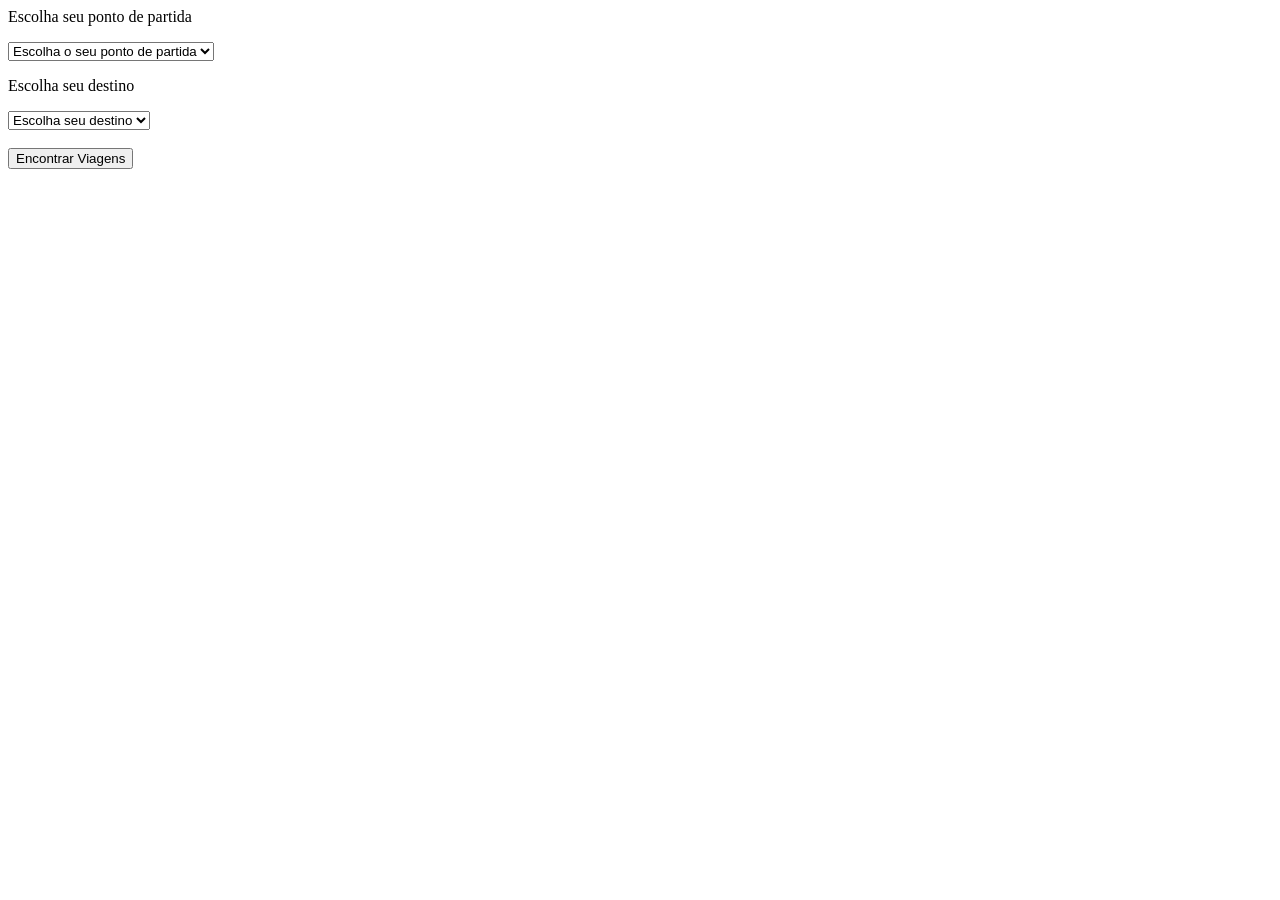
==== TremHistorico/home/index.html @ 74d462f3 "site esqueleto" ====
<html>
    <head>
        <meta charset="UTF-8">
    </head>

    <body>

        <div>
        <iframe name="nada" id="nada" style="display: none;"></iframe>
        <p>Escolha seu ponto de partida</p>

            <select name="viagens" class="seletor-estacao" id="destino-inicial">
                <option value="-1"> Escolha o seu ponto de partida</option>
            </select>
        
            <p>Escolha seu destino</p>
            <select name="viagens-destino" class="seletor-estacao" id="destino-destino">
                <option value="-1"> Escolha seu destino</option>
            </select>
            <br><br>
            <button class="submit_button" onclick="getViagens()" type="submit">Encontrar Viagens</button>
        </div>
        
        <div id="viagem-caixa">
            
        </div>

    </body>

    <script>

        let PontoPartida = document.getElementById('destino-inicial');
        PontoPartida.addEventListener("selectstart", getEstacao()); 

        let PontoDestino = document.getElementById('destino-destino');
        PontoDestino.addEventListener("selectstart", getEstacao()); 
        
        

        function getEstacao(){
            fetch('../api/rotas/entregaViagem.php?a=partida')
            .then(response => response.json())
            .then(data => {

    
            let seletorGerado = document.querySelectorAll('#gerado');
            
            seletorGerado.forEach(estacao =>{
                    estacao.remove()
            }
             );

            // -------------------------------------------
            
            data.forEach(element => {

            let viagem = element.viagem;
            let id = element.id;
            // pega do backend as estacoes disponives
        
            let opcao = document.createElement("option");
            opcao.setAttribute("value",id);
            opcao.setAttribute("id","gerado");
                
            opcao.textContent = viagem;

            PontoPartida.appendChild(opcao);
            PontoDestino.appendChild(opcao.cloneNode(true));
            // clone node copia a opcao para dar um append nela duas vezes
            // De resto cria um objeto option pra colocar no seletor para fazer a selecao da viagem
            });
            }) 
            .catch(error => console.error('Erro:', error));

        }


        function getViagens(){

            let inicial = PontoPartida.value; let final = PontoDestino.value;
            // pegamos o valor que o usuario selecionou

            let formViagem = new FormData;
            // criamos uma formdata para colocar esses dados dentro

            formViagem.append('viagens', inicial);
            
            formViagem.append('viagens-destino',final);

            // colocamos o dado dentro utilizando um append
            
            fetch('../api/rotas/entregaViagem.php?a=selecaousuario', {
                method: "POST",
                body: formViagem
            })
            .then(response => response.json())
            .then(data => {

                    
                    let seletorGeradoCaixa = document.querySelectorAll('#gerado-caixa-viagem');
                    seletorGeradoCaixa.forEach(viagem=>{
                            viagem.remove()
                    }
                    );

                    // -------------------------------------------
                if(data != null){
                data.forEach(element => {
                    let viagem_DataTime = element.data;
                    let viagem_valor = element.valor;
                    let viagem_quantidade_assentos = element.quantidade_assentos; 

                    let viagens_display_caixa = document.getElementById("viagem-caixa");
                    let caixa_viagem = document.createElement("div");
                    let caixa_dentro = document.createElement("p");
                    caixa_dentro.innerText = `data: ${viagem_DataTime} valor: ${viagem_valor} passagens disponiveis: ${viagem_quantidade_assentos} `;

                    caixa_viagem.appendChild(caixa_dentro);
                    caixa_viagem.setAttribute('id','gerado-caixa-viagem');

                    viagens_display_caixa.appendChild(caixa_viagem);

                    
                })
                } else {
                    let caixa_erro= document.createElement("p");
                    caixa_erro.innerText = "Não existe rotas disponiveis com essa configuração";
                    caixa_erro.setAttribute('id','gerado-caixa-viagem')
                    document.body.appendChild(caixa_erro);
                }
            })
            .catch(error => console.error('Erro:',error));
        }
        
    </script>

</html>
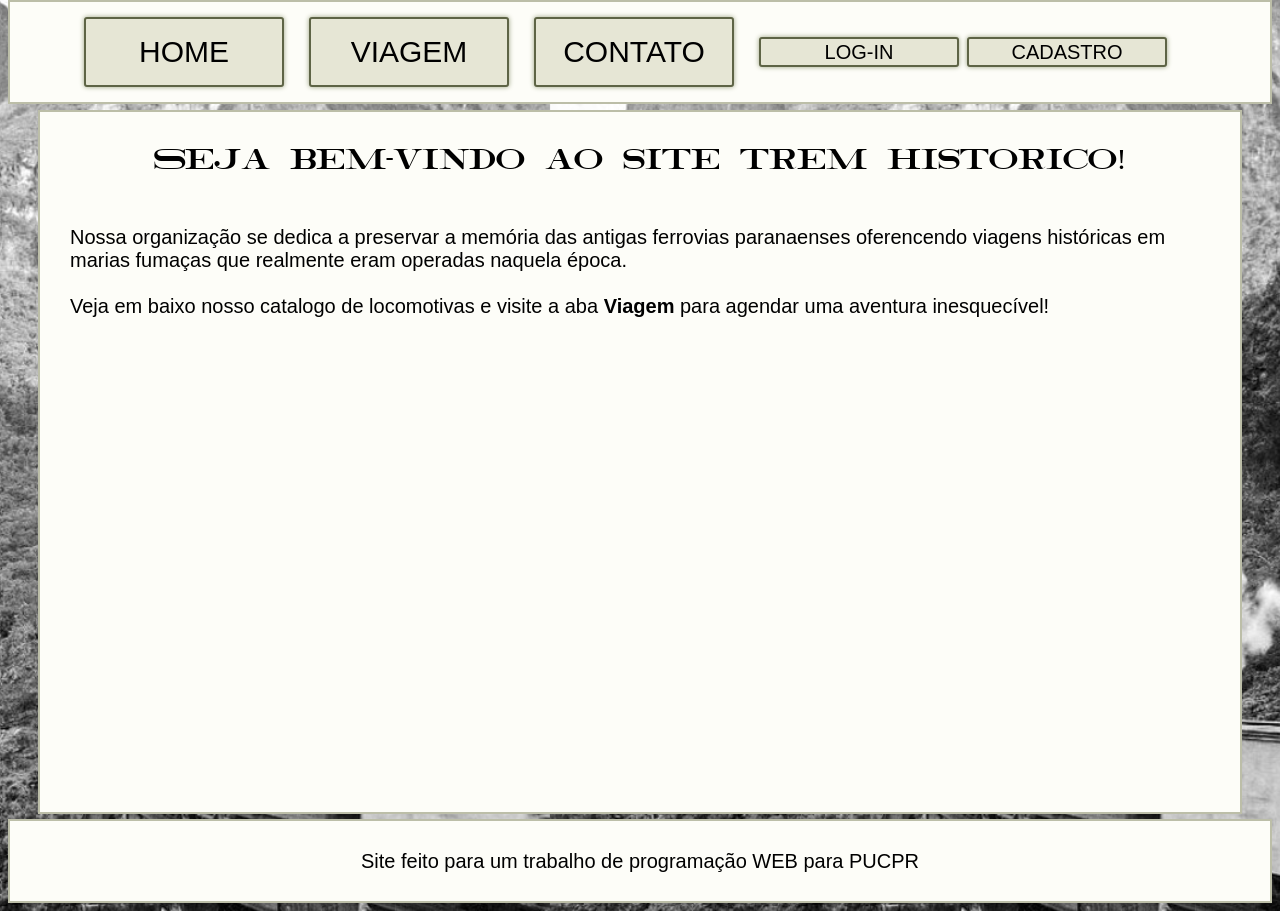
==== commit c7ea6e68: "Add files via upload" ====
--- a/TremHistorico/home/index.html
+++ b/TremHistorico/home/index.html
@@ -1,137 +1,47 @@
 <html>
     <head>
         <meta charset="UTF-8">
+        <link rel="stylesheet" href="../css/font/stylesheet.css">
+        <link rel="stylesheet" href="../css/geral.css">
+
+        <script src="../js/generico.js" defer></script>
+        <script src="../js/pegarNomeUser.js" defer></script>
+
     </head>
 
     <body>
+        <div class="header">
+            <span style="font-size: 10px; margin-left: -300px; margin-right: 200px;" id="nome-usuario">visitante</span>
+            <button class="botao" onclick="window.location.href=''">HOME</button>
+            <button class="botao" onclick="window.location.href='../viagem'">VIAGEM</button>
+            <button class="botao" onclick="window.location.href='../contato'">CONTATO</button>
+            <button class="botao usuario-man" onclick="window.location.href='../usuario/login'">LOG-IN</button>
+            <button class="botao usuario-man" onclick="window.location.href='../usuario/cadastro'">CADASTRO</button>
+        </div>
 
-        <div>
-        <iframe name="nada" id="nada" style="display: none;"></iframe>
-        <p>Escolha seu ponto de partida</p>
+        <div class="centraliza">
+            <div class="header meio" style="width: 1200px; height: 700px; margin-top: 6px;">
+                <p style="font-size: 30px;">Seja bem-vindo ao site trem historico!</p>
+                <p style="font-size: 20px; margin-left: 30px; margin-right: 10px; font-family: 'Gill Sans', 'Gill Sans MT', Calibri, 'Trebuchet MS', sans-serif;">
+                    Nossa organização se dedica a preservar a memória das antigas ferrovias paranaenses oferencendo viagens
+                    históricas em marias fumaças que realmente eram operadas naquela época.
+                    <br>
+                    <br>
+                    Veja em baixo nosso catalogo de locomotivas e visite a aba <b>Viagem</b> para agendar uma aventura inesquecível!
+                </p>
+            </div>
+        </div>
 
-            <select name="viagens" class="seletor-estacao" id="destino-inicial">
-                <option value="-1"> Escolha o seu ponto de partida</option>
-            </select>
         
-            <p>Escolha seu destino</p>
-            <select name="viagens-destino" class="seletor-estacao" id="destino-destino">
-                <option value="-1"> Escolha seu destino</option>
-            </select>
-            <br><br>
-            <button class="submit_button" onclick="getViagens()" type="submit">Encontrar Viagens</button>
-        </div>
-        
-        <div id="viagem-caixa">
-            
+        <div class="header final">
+            <span> Site feito para um trabalho de programação WEB para PUCPR</span>
         </div>
 
     </body>
 
     <script>
-
-        let PontoPartida = document.getElementById('destino-inicial');
-        PontoPartida.addEventListener("selectstart", getEstacao()); 
-
-        let PontoDestino = document.getElementById('destino-destino');
-        PontoDestino.addEventListener("selectstart", getEstacao()); 
-        
-        
-
-        function getEstacao(){
-            fetch('../api/rotas/entregaViagem.php?a=partida')
-            .then(response => response.json())
-            .then(data => {
-
-    
-            let seletorGerado = document.querySelectorAll('#gerado');
-            
-            seletorGerado.forEach(estacao =>{
-                    estacao.remove()
-            }
-             );
-
-            // -------------------------------------------
-            
-            data.forEach(element => {
-
-            let viagem = element.viagem;
-            let id = element.id;
-            // pega do backend as estacoes disponives
-        
-            let opcao = document.createElement("option");
-            opcao.setAttribute("value",id);
-            opcao.setAttribute("id","gerado");
-                
-            opcao.textContent = viagem;
-
-            PontoPartida.appendChild(opcao);
-            PontoDestino.appendChild(opcao.cloneNode(true));
-            // clone node copia a opcao para dar um append nela duas vezes
-            // De resto cria um objeto option pra colocar no seletor para fazer a selecao da viagem
-            });
-            }) 
-            .catch(error => console.error('Erro:', error));
-
-        }
+        UsuarioNome()
+    </script>
 
 
-        function getViagens(){
-
-            let inicial = PontoPartida.value; let final = PontoDestino.value;
-            // pegamos o valor que o usuario selecionou
-
-            let formViagem = new FormData;
-            // criamos uma formdata para colocar esses dados dentro
-
-            formViagem.append('viagens', inicial);
-            
-            formViagem.append('viagens-destino',final);
-
-            // colocamos o dado dentro utilizando um append
-            
-            fetch('../api/rotas/entregaViagem.php?a=selecaousuario', {
-                method: "POST",
-                body: formViagem
-            })
-            .then(response => response.json())
-            .then(data => {
-
-                    
-                    let seletorGeradoCaixa = document.querySelectorAll('#gerado-caixa-viagem');
-                    seletorGeradoCaixa.forEach(viagem=>{
-                            viagem.remove()
-                    }
-                    );
-
-                    // -------------------------------------------
-                if(data != null){
-                data.forEach(element => {
-                    let viagem_DataTime = element.data;
-                    let viagem_valor = element.valor;
-                    let viagem_quantidade_assentos = element.quantidade_assentos; 
-
-                    let viagens_display_caixa = document.getElementById("viagem-caixa");
-                    let caixa_viagem = document.createElement("div");
-                    let caixa_dentro = document.createElement("p");
-                    caixa_dentro.innerText = `data: ${viagem_DataTime} valor: ${viagem_valor} passagens disponiveis: ${viagem_quantidade_assentos} `;
-
-                    caixa_viagem.appendChild(caixa_dentro);
-                    caixa_viagem.setAttribute('id','gerado-caixa-viagem');
-
-                    viagens_display_caixa.appendChild(caixa_viagem);
-
-                    
-                })
-                } else {
-                    let caixa_erro= document.createElement("p");
-                    caixa_erro.innerText = "Não existe rotas disponiveis com essa configuração";
-                    caixa_erro.setAttribute('id','gerado-caixa-viagem')
-                    document.body.appendChild(caixa_erro);
-                }
-            })
-            .catch(error => console.error('Erro:',error));
-        }
-        
-    </script>
-
 </html>
--- a/TremHistorico/css/font/stylesheet.css
+++ b/TremHistorico/css/font/stylesheet.css
@@ -0,0 +1,10 @@
+@font-face {
+    font-family: 'RailroadRoman';
+    src: url('RR_ROMAN.eot');
+    src: url('RR_ROMAN.eot?#iefix') format('embedded-opentype'),
+         url('RR_ROMAN.woff') format('woff'),
+         url('RR_ROMAN.ttf') format('truetype'),
+         url('RR_ROMAN.svg#RailroadRoman') format('svg');
+    font-weight: 600;
+    font-style: normal;
+}
--- a/TremHistorico/css/geral.css
+++ b/TremHistorico/css/geral.css
@@ -0,0 +1,194 @@
+            body{
+                font-family: 'RailroadRoman';
+                background-image: url('font/img/tremmariafumaca.jpg');
+                background-size: 800px;
+                background-position: -250px -100px;
+                background-repeat: repeat-x;
+            }
+            .caixa{
+
+                display: flex;
+                flex-direction: column;
+                align-items: center;
+            }
+            .agendar-secao{
+                background-color: rgb(253, 253, 248);
+                border: 2px solid rgb(188, 190, 168);
+                padding-top: 20px;
+                padding-bottom: 20px;
+                margin-left:10px;
+                margin-top:10px;
+                font-size:13px;
+                width: 350px;
+
+
+            }
+            .header{
+                display: flex;
+                align-items: center;
+                justify-content: center;
+                align-content: space-evenly;
+                flex-direction: row;
+                
+                margin-top: -8px;
+                background-color: rgb(253, 253, 248);
+                border: 2px solid rgb(188, 190, 168);
+                height: 100px;
+
+            }
+            .botao{
+                font-family: 'Gill Sans', 'Gill Sans MT', Calibri, 'Trebuchet MS', sans-serif;
+                height: 70px;
+                width: 200px;
+                margin-right: 25px;
+                font-size: 30px;
+                background-color: rgb(230, 230, 213);
+                border: 2px solid rgb(94, 100, 70);
+                box-shadow: 0px 0px 5px 0px rgb(156, 163, 129);
+                border-radius: 3px;
+                
+            }
+            .botao:hover, select:hover{
+                font-family: 'Gill Sans', 'Gill Sans MT', Calibri, 'Trebuchet MS', sans-serif;
+                background-color: rgb(204, 204, 188);
+                border: 2px dashed rgb(26, 25, 23);
+                box-shadow: 0px 0px 5px 0px rgb(156, 163, 129);
+                border-radius: 3px;
+                cursor:pointer;
+                
+            }
+            .cheio{
+                margin-top: 25px;
+                height: 45px;
+                width: 250px;
+                font-size: 20px;
+            }
+            .header .usuario-man{
+                margin-left: 0px;
+                margin-right: 8px;
+                height: 30px;
+                width: 200px;
+                font-size: 20px;
+            }
+            select{
+                font-family: 'Gill Sans', 'Gill Sans MT', Calibri, 'Trebuchet MS', sans-serif;
+                background-color: rgb(230, 230, 213);
+                border: 2px solid rgb(94, 100, 70);
+                width: 330px;
+                font-size: 20px;
+                padding-left: 60px;
+            }
+            .caixa-viagem-selecao{
+                display: flex;
+                flex-direction: row;
+                align-items: flex-start;
+            }
+            #viagem-caixa{
+                display: flex;
+                flex-direction: row;
+                align-items: flex-start;
+                flex-wrap: wrap;
+                background-color: rgb(253, 253, 248);
+                border: 2px solid rgb(188, 190, 168);
+                margin-top: 10px;
+                width: 1300px;
+                height: 700px;
+                margin-left: 10px;
+            }
+
+            .gerado-caixa-viagem{
+                background-color: rgb(236, 236, 208);
+                border: 2px solid rgb(79, 80, 73);
+                margin-top: 5px;
+                margin-left: 5px;
+                font-size: 15px;
+                width: 400px;
+                height: 200px;
+            }
+            #gerado-caixa-erro{
+                font-family: 'Gill Sans', 'Gill Sans MT', Calibri, 'Trebuchet MS', sans-serif;
+                font-size: 30px;
+                margin-left: 50px;
+                background-color: rgb(255, 241, 184);
+                border: 0px;
+                border-radius: 2px;
+                padding-left: 10px;
+                margin-top: 5px;
+                padding-top: 5px;
+                padding-bottom: 5px;
+                padding-right: 10px;
+            }
+
+            .pequeno{
+                height: 50px;
+                width: 150px;
+                font-size: 20px;
+                margin-left: 20px;
+                margin-top: 10px;
+            }
+            .gerado-caixa-viagem p {
+                margin-left: 40px;
+                margin-top: 20px;
+            }
+
+            .final{
+                margin-top: 5px;
+                height: 80px;
+                font-family: 'Gill Sans', 'Gill Sans MT', Calibri, 'Trebuchet MS', sans-serif;
+                font-size: 20px;
+            }
+
+            .erro{
+                font-family: 'Gill Sans', 'Gill Sans MT', Calibri, 'Trebuchet MS', sans-serif;
+                margin-top: -500px;
+                color:rgb(199, 0, 0);
+                border: 2px solid rgb(199, 0, 0);
+                padding-left:5px;
+                font-size: 30px;
+                padding-right:5px;
+                margin-left:500px;
+                position:absolute;
+            }
+            .sucesso{
+                margin-top: -500px;
+                font-family: 'Gill Sans', 'Gill Sans MT', Calibri, 'Trebuchet MS', sans-serif;
+                color:green;
+                border: 2px solid green;
+                font-size: 30px;
+                margin-left:500px;
+                padding-left:5px;
+                position:absolute;
+            }
+            .erro-botao{
+                margin-left: 20px;
+                width: 100px;
+                height: 45px;
+            }
+
+
+
+
+        
+            .meio{
+                font-size: 50px;
+                display: flex;
+                flex-direction: column;
+                align-items: center;
+                justify-content: flex-start;
+                height: 650px;
+                margin-top: 50px;
+                width: 1000px;
+            }
+            .meio input{
+                padding-right:  20px;
+                padding-left: 20px;
+                width: 500px;
+                height: 60px;
+                margin-top: -30px;
+            }
+            .centraliza{
+                display: flex;
+                flex-direction: column;
+                align-items: center;
+                justify-content: center;
+            }
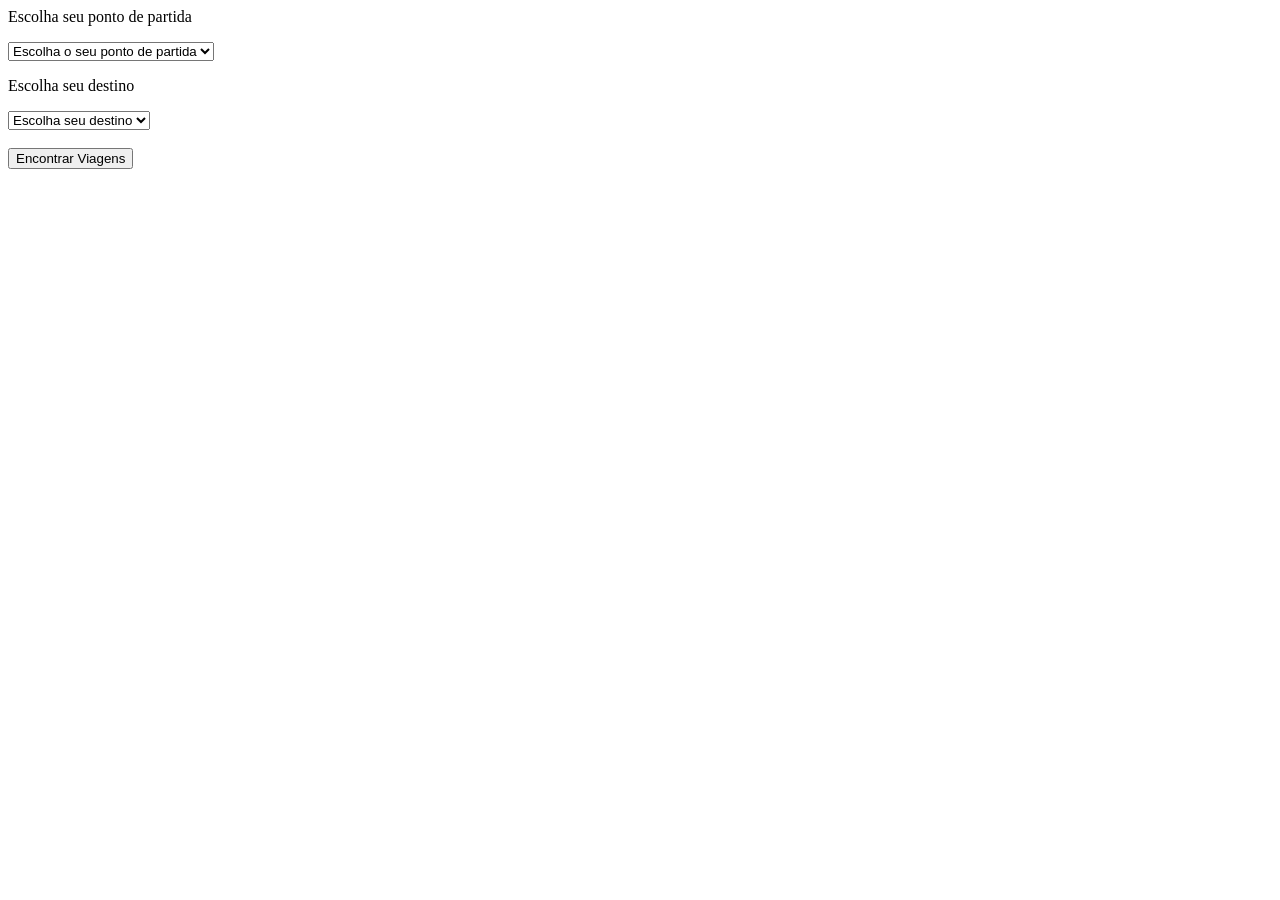
==== commit 07a8d302: "Add files via upload" ====
--- a/TremHistorico/home/index.html
+++ b/TremHistorico/home/index.html
@@ -1,47 +1,137 @@
 <html>
     <head>
         <meta charset="UTF-8">
-        <link rel="stylesheet" href="../css/font/stylesheet.css">
-        <link rel="stylesheet" href="../css/geral.css">
-
-        <script src="../js/generico.js" defer></script>
-        <script src="../js/pegarNomeUser.js" defer></script>
-
     </head>
 
     <body>
-        <div class="header">
-            <span style="font-size: 10px; margin-left: -300px; margin-right: 200px;" id="nome-usuario">visitante</span>
-            <button class="botao" onclick="window.location.href=''">HOME</button>
-            <button class="botao" onclick="window.location.href='../viagem'">VIAGEM</button>
-            <button class="botao" onclick="window.location.href='../contato'">CONTATO</button>
-            <button class="botao usuario-man" onclick="window.location.href='../usuario/login'">LOG-IN</button>
-            <button class="botao usuario-man" onclick="window.location.href='../usuario/cadastro'">CADASTRO</button>
+
+        <div>
+        <iframe name="nada" id="nada" style="display: none;"></iframe>
+        <p>Escolha seu ponto de partida</p>
+
+            <select name="viagens" class="seletor-estacao" id="destino-inicial">
+                <option value="-1"> Escolha o seu ponto de partida</option>
+            </select>
+        
+            <p>Escolha seu destino</p>
+            <select name="viagens-destino" class="seletor-estacao" id="destino-destino">
+                <option value="-1"> Escolha seu destino</option>
+            </select>
+            <br><br>
+            <button class="submit_button" onclick="getViagens()" type="submit">Encontrar Viagens</button>
         </div>
-
-        <div class="centraliza">
-            <div class="header meio" style="width: 1200px; height: 700px; margin-top: 6px;">
-                <p style="font-size: 30px;">Seja bem-vindo ao site trem historico!</p>
-                <p style="font-size: 20px; margin-left: 30px; margin-right: 10px; font-family: 'Gill Sans', 'Gill Sans MT', Calibri, 'Trebuchet MS', sans-serif;">
-                    Nossa organização se dedica a preservar a memória das antigas ferrovias paranaenses oferencendo viagens
-                    históricas em marias fumaças que realmente eram operadas naquela época.
-                    <br>
-                    <br>
-                    Veja em baixo nosso catalogo de locomotivas e visite a aba <b>Viagem</b> para agendar uma aventura inesquecível!
-                </p>
-            </div>
-        </div>
-
         
-        <div class="header final">
-            <span> Site feito para um trabalho de programação WEB para PUCPR</span>
+        <div id="viagem-caixa">
+            
         </div>
 
     </body>
 
     <script>
-        UsuarioNome()
+
+        let PontoPartida = document.getElementById('destino-inicial');
+        PontoPartida.addEventListener("selectstart", getEstacao()); 
+
+        let PontoDestino = document.getElementById('destino-destino');
+        PontoDestino.addEventListener("selectstart", getEstacao()); 
+        
+        
+
+        function getEstacao(){
+            fetch('../api/rotas/entregaViagem.php?a=partida')
+            .then(response => response.json())
+            .then(data => {
+
+    
+            let seletorGerado = document.querySelectorAll('#gerado');
+            
+            seletorGerado.forEach(estacao =>{
+                    estacao.remove()
+            }
+             );
+
+            // -------------------------------------------
+            
+            data.forEach(element => {
+
+            let viagem = element.viagem;
+            let id = element.id;
+            // pega do backend as estacoes disponives
+        
+            let opcao = document.createElement("option");
+            opcao.setAttribute("value",id);
+            opcao.setAttribute("id","gerado");
+                
+            opcao.textContent = viagem;
+
+            PontoPartida.appendChild(opcao);
+            PontoDestino.appendChild(opcao.cloneNode(true));
+            // clone node copia a opcao para dar um append nela duas vezes
+            // De resto cria um objeto option pra colocar no seletor para fazer a selecao da viagem
+            });
+            }) 
+            .catch(error => console.error('Erro:', error));
+
+        }
+
+
+        function getViagens(){
+
+            let inicial = PontoPartida.value; let final = PontoDestino.value;
+            // pegamos o valor que o usuario selecionou
+
+            let formViagem = new FormData;
+            // criamos uma formdata para colocar esses dados dentro
+
+            formViagem.append('viagens', inicial);
+            
+            formViagem.append('viagens-destino',final);
+
+            // colocamos o dado dentro utilizando um append
+            
+            fetch('../api/rotas/entregaViagem.php?a=selecaousuario', {
+                method: "POST",
+                body: formViagem
+            })
+            .then(response => response.json())
+            .then(data => {
+
+                    
+                    let seletorGeradoCaixa = document.querySelectorAll('#gerado-caixa-viagem');
+                    seletorGeradoCaixa.forEach(viagem=>{
+                            viagem.remove()
+                    }
+                    );
+
+                    // -------------------------------------------
+                if(data != null){
+                data.forEach(element => {
+                    let viagem_DataTime = element.data;
+                    let viagem_valor = element.valor;
+                    let viagem_quantidade_assentos = element.quantidade_assentos; 
+
+                    let viagens_display_caixa = document.getElementById("viagem-caixa");
+                    let caixa_viagem = document.createElement("div");
+                    let caixa_dentro = document.createElement("p");
+                    caixa_dentro.innerText = `data: ${viagem_DataTime} valor: ${viagem_valor} passagens disponiveis: ${viagem_quantidade_assentos} `;
+
+                    caixa_viagem.appendChild(caixa_dentro);
+                    caixa_viagem.setAttribute('id','gerado-caixa-viagem');
+
+                    viagens_display_caixa.appendChild(caixa_viagem);
+
+                    
+                })
+                } else {
+                    let caixa_erro= document.createElement("p");
+                    caixa_erro.innerText = "Não existe rotas disponiveis com essa configuração";
+                    caixa_erro.setAttribute('id','gerado-caixa-viagem')
+                    document.body.appendChild(caixa_erro);
+                }
+            })
+            .catch(error => console.error('Erro:',error));
+        }
+        
     </script>
 
-
 </html>
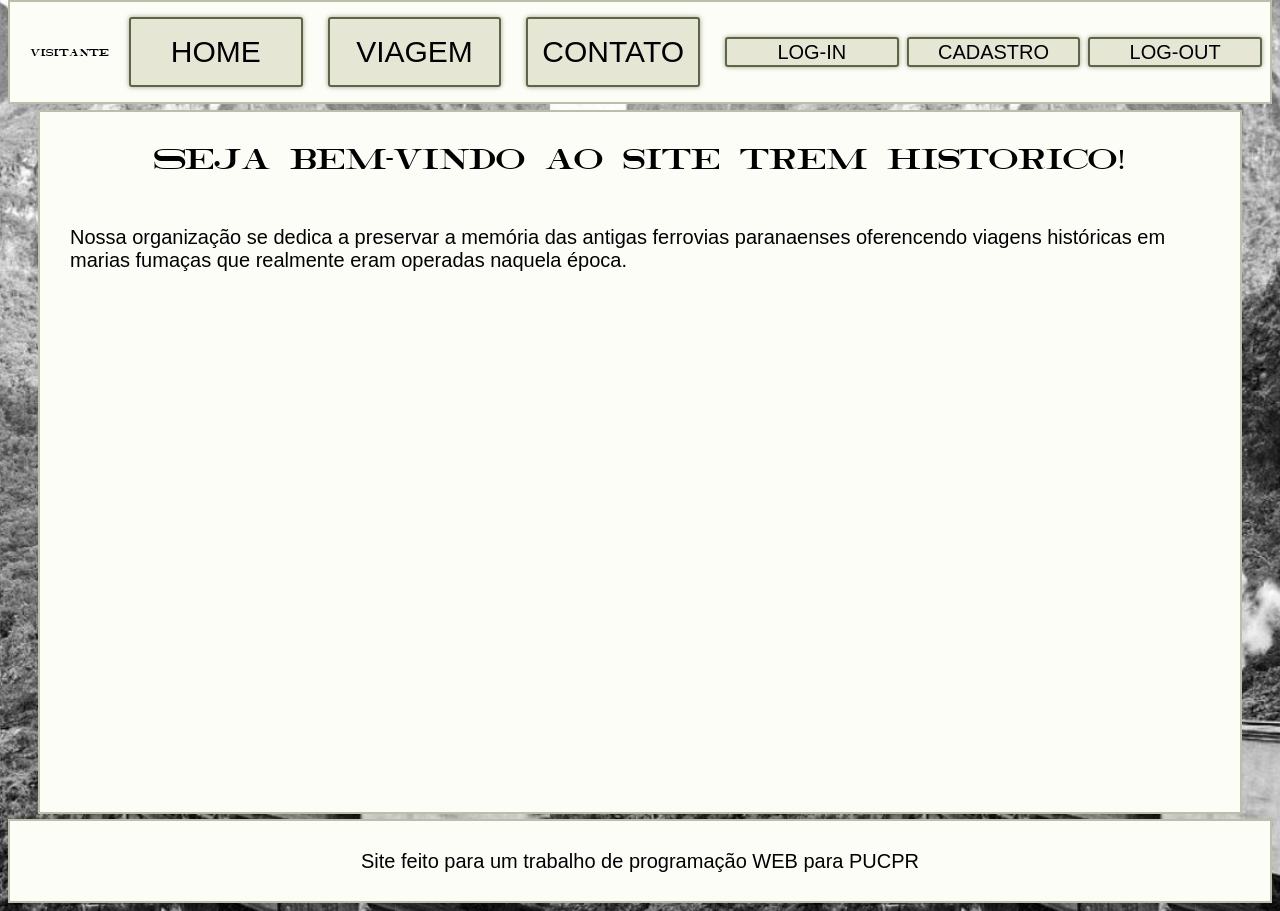
==== commit c43dbf9f: "Add files via upload" ====
--- a/TremHistorico/home/index.html
+++ b/TremHistorico/home/index.html
@@ -1,137 +1,43 @@
 <html>
     <head>
         <meta charset="UTF-8">
+        <link rel="stylesheet" href="../css/font/stylesheet.css">
+        <link rel="stylesheet" href="../css/geral.css">
+
+        <script src="../js/generico.js" defer></script>
+        <script src="../js/pegarNomeUser.js" defer></script>
+
     </head>
 
     <body>
+        <div class="header">
+            <span style="font-size: 10px; margin-left: 20px; margin-right: 20px;" id="nome-usuario">visitante</span>
+            <button class="botao" onclick="window.location.href=''">HOME</button>
+            <button class="botao" onclick="window.location.href='../viagem'">VIAGEM</button>
+            <button class="botao" onclick="window.location.href='../contato'">CONTATO</button>
+            <button class="botao usuario-man" onclick="window.location.href='../usuario/login'">LOG-IN</button>
+            <button class="botao usuario-man" onclick="window.location.href='../usuario/cadastro'">CADASTRO</button>
+            <button class="botao usuario-man" onclick="logout()">LOG-OUT</button>
+        </div>
 
-        <div>
-        <iframe name="nada" id="nada" style="display: none;"></iframe>
-        <p>Escolha seu ponto de partida</p>
+        <div class="centraliza">
+            <div class="header meio" style="width: 1200px; height: 700px; margin-top: 6px;">
+                <p style="font-size: 30px;">Seja bem-vindo ao site trem historico!</p>
+                <p style="font-size: 20px; margin-left: 30px; margin-right: 10px; font-family: 'Gill Sans', 'Gill Sans MT', Calibri, 'Trebuchet MS', sans-serif;">
+                    Nossa organização se dedica a preservar a memória das antigas ferrovias paranaenses oferencendo viagens
+                    históricas em marias fumaças que realmente eram operadas naquela época.
+                    <br>
+                    <br>
+               </p>
+            </div>
+        </div>
 
-            <select name="viagens" class="seletor-estacao" id="destino-inicial">
-                <option value="-1"> Escolha o seu ponto de partida</option>
-            </select>
         
-            <p>Escolha seu destino</p>
-            <select name="viagens-destino" class="seletor-estacao" id="destino-destino">
-                <option value="-1"> Escolha seu destino</option>
-            </select>
-            <br><br>
-            <button class="submit_button" onclick="getViagens()" type="submit">Encontrar Viagens</button>
-        </div>
-        
-        <div id="viagem-caixa">
-            
+        <div class="header final">
+            <span> Site feito para um trabalho de programação WEB para PUCPR</span>
         </div>
 
     </body>
 
-    <script>
-
-        let PontoPartida = document.getElementById('destino-inicial');
-        PontoPartida.addEventListener("selectstart", getEstacao()); 
-
-        let PontoDestino = document.getElementById('destino-destino');
-        PontoDestino.addEventListener("selectstart", getEstacao()); 
-        
-        
-
-        function getEstacao(){
-            fetch('../api/rotas/entregaViagem.php?a=partida')
-            .then(response => response.json())
-            .then(data => {
-
-    
-            let seletorGerado = document.querySelectorAll('#gerado');
-            
-            seletorGerado.forEach(estacao =>{
-                    estacao.remove()
-            }
-             );
-
-            // -------------------------------------------
-            
-            data.forEach(element => {
-
-            let viagem = element.viagem;
-            let id = element.id;
-            // pega do backend as estacoes disponives
-        
-            let opcao = document.createElement("option");
-            opcao.setAttribute("value",id);
-            opcao.setAttribute("id","gerado");
-                
-            opcao.textContent = viagem;
-
-            PontoPartida.appendChild(opcao);
-            PontoDestino.appendChild(opcao.cloneNode(true));
-            // clone node copia a opcao para dar um append nela duas vezes
-            // De resto cria um objeto option pra colocar no seletor para fazer a selecao da viagem
-            });
-            }) 
-            .catch(error => console.error('Erro:', error));
-
-        }
-
-
-        function getViagens(){
-
-            let inicial = PontoPartida.value; let final = PontoDestino.value;
-            // pegamos o valor que o usuario selecionou
-
-            let formViagem = new FormData;
-            // criamos uma formdata para colocar esses dados dentro
-
-            formViagem.append('viagens', inicial);
-            
-            formViagem.append('viagens-destino',final);
-
-            // colocamos o dado dentro utilizando um append
-            
-            fetch('../api/rotas/entregaViagem.php?a=selecaousuario', {
-                method: "POST",
-                body: formViagem
-            })
-            .then(response => response.json())
-            .then(data => {
-
-                    
-                    let seletorGeradoCaixa = document.querySelectorAll('#gerado-caixa-viagem');
-                    seletorGeradoCaixa.forEach(viagem=>{
-                            viagem.remove()
-                    }
-                    );
-
-                    // -------------------------------------------
-                if(data != null){
-                data.forEach(element => {
-                    let viagem_DataTime = element.data;
-                    let viagem_valor = element.valor;
-                    let viagem_quantidade_assentos = element.quantidade_assentos; 
-
-                    let viagens_display_caixa = document.getElementById("viagem-caixa");
-                    let caixa_viagem = document.createElement("div");
-                    let caixa_dentro = document.createElement("p");
-                    caixa_dentro.innerText = `data: ${viagem_DataTime} valor: ${viagem_valor} passagens disponiveis: ${viagem_quantidade_assentos} `;
-
-                    caixa_viagem.appendChild(caixa_dentro);
-                    caixa_viagem.setAttribute('id','gerado-caixa-viagem');
-
-                    viagens_display_caixa.appendChild(caixa_viagem);
-
-                    
-                })
-                } else {
-                    let caixa_erro= document.createElement("p");
-                    caixa_erro.innerText = "Não existe rotas disponiveis com essa configuração";
-                    caixa_erro.setAttribute('id','gerado-caixa-viagem')
-                    document.body.appendChild(caixa_erro);
-                }
-            })
-            .catch(error => console.error('Erro:',error));
-        }
-        
-    </script>
 
 </html>
--- a/TremHistorico/css/font/stylesheet.css
+++ b/TremHistorico/css/font/stylesheet.css
@@ -0,0 +1,10 @@
+@font-face {
+    font-family: 'RailroadRoman';
+    src: url('RR_ROMAN.eot');
+    src: url('RR_ROMAN.eot?#iefix') format('embedded-opentype'),
+         url('RR_ROMAN.woff') format('woff'),
+         url('RR_ROMAN.ttf') format('truetype'),
+         url('RR_ROMAN.svg#RailroadRoman') format('svg');
+    font-weight: 600;
+    font-style: normal;
+}
--- a/TremHistorico/css/geral.css
+++ b/TremHistorico/css/geral.css
@@ -0,0 +1,194 @@
+            body{
+                font-family: 'RailroadRoman';
+                background-image: url('font/img/tremmariafumaca.jpg');
+                background-size: 800px;
+                background-position: -250px -100px;
+                background-repeat: repeat-x;
+            }
+            .caixa{
+
+                display: flex;
+                flex-direction: column;
+                align-items: center;
+            }
+            .agendar-secao{
+                background-color: rgb(253, 253, 248);
+                border: 2px solid rgb(188, 190, 168);
+                padding-top: 20px;
+                padding-bottom: 20px;
+                margin-left:10px;
+                margin-top:10px;
+                font-size:13px;
+                width: 350px;
+
+
+            }
+            .header{
+                display: flex;
+                align-items: center;
+                justify-content: center;
+                align-content: space-evenly;
+                flex-direction: row;
+                
+                margin-top: -8px;
+                background-color: rgb(253, 253, 248);
+                border: 2px solid rgb(188, 190, 168);
+                height: 100px;
+
+            }
+            .botao{
+                font-family: 'Gill Sans', 'Gill Sans MT', Calibri, 'Trebuchet MS', sans-serif;
+                height: 70px;
+                width: 200px;
+                margin-right: 25px;
+                font-size: 30px;
+                background-color: rgb(230, 230, 213);
+                border: 2px solid rgb(94, 100, 70);
+                box-shadow: 0px 0px 5px 0px rgb(156, 163, 129);
+                border-radius: 3px;
+                
+            }
+            .botao:hover, select:hover{
+                font-family: 'Gill Sans', 'Gill Sans MT', Calibri, 'Trebuchet MS', sans-serif;
+                background-color: rgb(204, 204, 188);
+                border: 2px dashed rgb(26, 25, 23);
+                box-shadow: 0px 0px 5px 0px rgb(156, 163, 129);
+                border-radius: 3px;
+                cursor:pointer;
+                
+            }
+            .cheio{
+                margin-top: 25px;
+                height: 45px;
+                width: 250px;
+                font-size: 20px;
+            }
+            .header .usuario-man{
+                margin-left: 0px;
+                margin-right: 8px;
+                height: 30px;
+                width: 200px;
+                font-size: 20px;
+            }
+            select{
+                font-family: 'Gill Sans', 'Gill Sans MT', Calibri, 'Trebuchet MS', sans-serif;
+                background-color: rgb(230, 230, 213);
+                border: 2px solid rgb(94, 100, 70);
+                width: 330px;
+                font-size: 20px;
+                padding-left: 60px;
+            }
+            .caixa-viagem-selecao{
+                display: flex;
+                flex-direction: row;
+                align-items: flex-start;
+            }
+            #viagem-caixa{
+                display: flex;
+                flex-direction: row;
+                align-items: flex-start;
+                flex-wrap: wrap;
+                background-color: rgb(253, 253, 248);
+                border: 2px solid rgb(188, 190, 168);
+                margin-top: 10px;
+                width: 1300px;
+                height: 700px;
+                margin-left: 10px;
+            }
+
+            .gerado-caixa-viagem{
+                background-color: rgb(236, 236, 208);
+                border: 2px solid rgb(79, 80, 73);
+                margin-top: 5px;
+                margin-left: 5px;
+                font-size: 15px;
+                width: 400px;
+                height: 200px;
+            }
+            #gerado-caixa-erro{
+                font-family: 'Gill Sans', 'Gill Sans MT', Calibri, 'Trebuchet MS', sans-serif;
+                font-size: 30px;
+                margin-left: 50px;
+                background-color: rgb(255, 241, 184);
+                border: 0px;
+                border-radius: 2px;
+                padding-left: 10px;
+                margin-top: 5px;
+                padding-top: 5px;
+                padding-bottom: 5px;
+                padding-right: 10px;
+            }
+
+            .pequeno{
+                height: 50px;
+                width: 150px;
+                font-size: 20px;
+                margin-left: 20px;
+                margin-top: 10px;
+            }
+            .gerado-caixa-viagem p {
+                margin-left: 40px;
+                margin-top: 20px;
+            }
+
+            .final{
+                margin-top: 5px;
+                height: 80px;
+                font-family: 'Gill Sans', 'Gill Sans MT', Calibri, 'Trebuchet MS', sans-serif;
+                font-size: 20px;
+            }
+
+            .erro{
+                font-family: 'Gill Sans', 'Gill Sans MT', Calibri, 'Trebuchet MS', sans-serif;
+                margin-top: -500px;
+                color:rgb(199, 0, 0);
+                border: 2px solid rgb(199, 0, 0);
+                padding-left:5px;
+                font-size: 30px;
+                padding-right:5px;
+                margin-left:500px;
+                position:absolute;
+            }
+            .sucesso{
+                margin-top: -500px;
+                font-family: 'Gill Sans', 'Gill Sans MT', Calibri, 'Trebuchet MS', sans-serif;
+                color:green;
+                border: 2px solid green;
+                font-size: 30px;
+                margin-left:500px;
+                padding-left:5px;
+                position:absolute;
+            }
+            .erro-botao{
+                margin-left: 20px;
+                width: 100px;
+                height: 45px;
+            }
+
+
+
+
+        
+            .meio{
+                font-size: 50px;
+                display: flex;
+                flex-direction: column;
+                align-items: center;
+                justify-content: flex-start;
+                height: 650px;
+                margin-top: 50px;
+                width: 1000px;
+            }
+            .meio input{
+                padding-right:  20px;
+                padding-left: 20px;
+                width: 500px;
+                height: 60px;
+                margin-top: -30px;
+            }
+            .centraliza{
+                display: flex;
+                flex-direction: column;
+                align-items: center;
+                justify-content: center;
+            }
